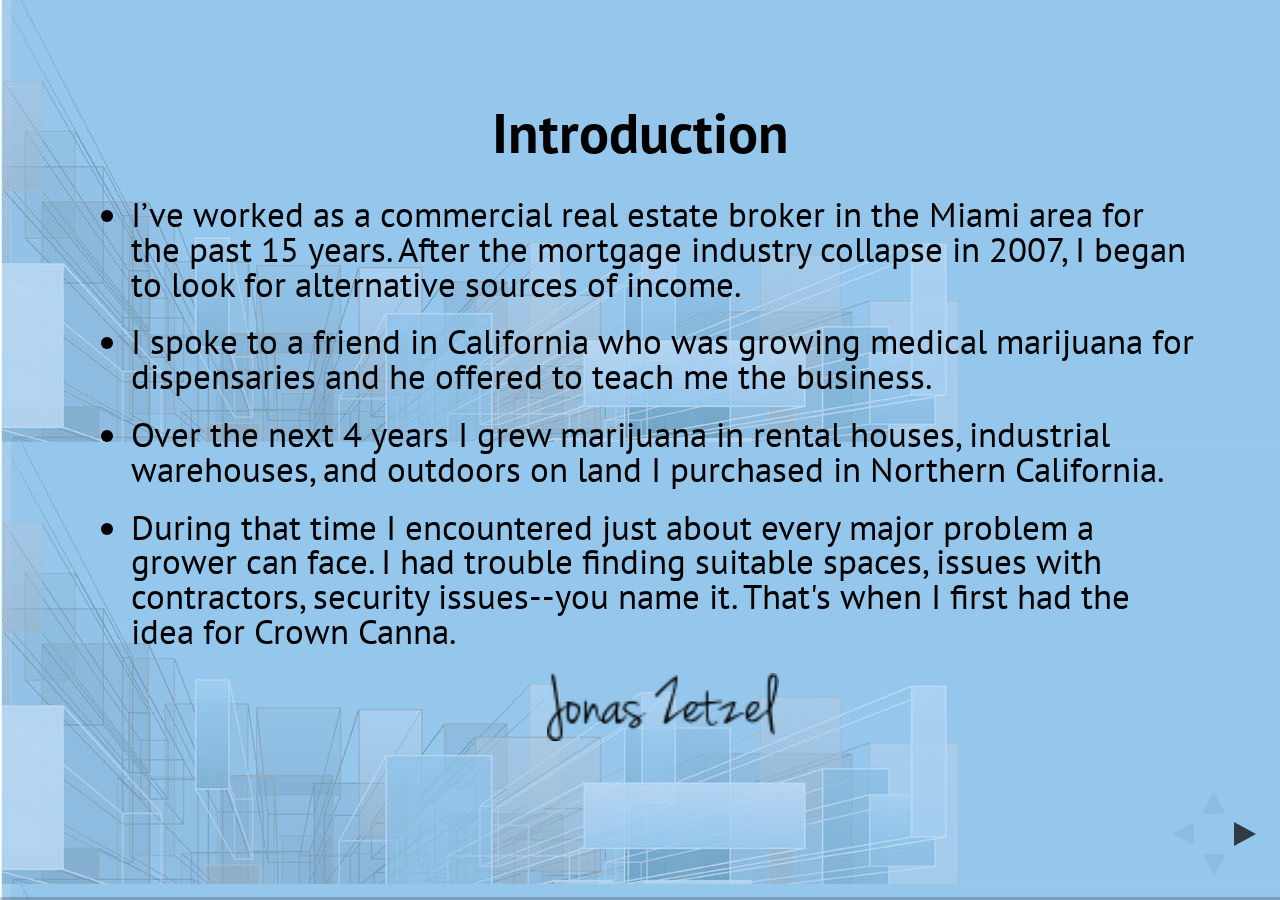
==== pitch-deck/pitchdeck.html @ 27f2e2b6 "updated and added site" ====
<!DOCTYPE html>
<html>
<head lang="en">
    <meta charset="utf-8">

    <link href='https://fonts.googleapis.com/css?family=PT+Sans:400,700' rel='stylesheet' type='text/css'>
    <meta name="viewport" content="width=device-width, initial-scale=1.0, maximum-scale=1.0, user-scalable=no">

    <link rel="stylesheet" href="reveal.css">
    <meta charset="UTF-8">
    <title>CrownCanna Pitch Deck</title>
</head>
<body>

<style type="text/css" media="screen">
    html body{
        margin: 0; padding: 0;
    }
    .reveal .slides h1, .reveal .slides h2, .reveal .slides h3, h4, h5{
        font-family: 'PT Sans', sans-serif;
        font-weight: 700;
        font-size: 1.6em;
    }
    .reveal .slides ul, .reveal .slides li, .reveal .slides p{
        font-family: 'PT Sans', sans-serif;
        font-weight: 400;
        text-align: left;
    }
    .reveal .slides section{
        
    }
    .slides section h1{

    }
    .reveal .slides section{
        height: 100%
    }
    li{
        margin-bottom: 20px;
    }
</style>

<div class = "reveal">
    <div class = "slides">
        <!-- Introduction -->
        <section>
            <h1>Introduction</h1>
            <ul>
                <li>I’ve worked as a commercial real estate broker in the Miami area for the past 15 years. After the mortgage industry collapse in 2007, I began to look for alternative sources of income.</li>
                <li>I spoke to a friend in California who was growing medical marijuana for dispensaries and he offered to teach me the business.</li>
                <li>Over the next 4 years I grew marijuana in rental houses, industrial warehouses, and outdoors on land I purchased in Northern California.</li>
                <li>During that time I encountered just about every major problem a grower can face.  I had trouble finding suitable spaces, issues with contractors, security issues--you name it.  That's when I first had the idea for Crown Canna.</li>
                <img src = "unnamed.png" width = "200px" height = "auto" style = "margin: 0 auto; display: block;"/>
            </ul>
        </section>

        <!-- Obstacles -->
       <section>
                <h1>Obstacles</h1>
                <ul>
                    <li>In Colorado, an address for a grow space is required prior to applying for a cultivation license.   The license isn’t issued until the completed grow space has been inspected by both the city and county.</li>
                    <li>One of the most challenging obstacles any grower will face is finding a suitable property that’s zoned for cultivation and has the infrastructure to accommodate a commercial grow.</li>
                    <li>When leasing, a grower must find one of the few landlords willing to lease for the purpose of cultivation.</li>
                    <li>Growing build-outs can be very pricey and time consuming with costs regularly reaching $200,000+.</li>
                    <li>Few professional contractors have experience designing and building grow rooms to code and those that do are costly and in high demand.</li>
                </ul>
        </section>
        
        <!-- Solution -->
        <section>
                <h1>Solution</h1>
                <ul>
                    <li>Crown Canna has developed a concept for cutting edge turnkey grow spaces designed and built by Crown Canna’s industry experts.</li>
                    <li>By choosing Crown Canna, growers can sign a lease and start cultivation within days not months.</li>
                    <li>Units will fulfill all the requirements set forth in the CO licensing process and will be guaranteed to pass inspection.</li>
                </ul>
        </section>

        <!-- Market Validation -->
        <section>
            <h1>Market Validation</h1>
            <ul>
                <li>We chose Denver to launch operations after researching demand for grow space firsthand.</li>
                <li>Many dispensary owners and growers we met with expressed enthusiasm for the Crown concept and spoke of the extreme shortage of grow space.</li>
                <li>Sales of marijuana in Colorado exceeded $900m in 2015, from $700m in 2014.</li>
            </ul>
        </section>

        <!-- Market Size -->
        <section>
            <h1>Market Size</h1>
            <ul>
                <li>Marijuana sales in the U.S. reached $5.4b in 2015.</li>
                <li>"You won't find another industry growing at that kind of clip"--ArcView Group CEO.</li>
                <li>Demand for grow space will continue to explode as more states follow the examples set by Colorado and Washington.</li>
                <li>Crown's business plan is scalable and can be leveraged to take advantage of new U.S. markets as laws continue to change.</li>
            </ul>
        </section>

        <!-- Model/Product and Services -->
        <section>
            <h1>Model/Product & Services</h1>
            <ul>
                <li>25,000 sf industrial property in the Denver area to be purchased for ~$80 sq/ft.</li>
                <li>The structure will then be renovated and subdivided into 10-12 private grow spaces.</li>
                <li>Total purchase price of the unimproved building to be about $2m; renovation is expected to cost another $1m.</li>
                <li>Each unit is expected to generate revenue of $170k year ($85 sq/ft/yr) with the total annual property revenue anticipated to be $2m.  </li>
                <li>Annual operating expenses are estimated to be $670k and annual net rental income to be $1.4m.</li>
                <li>Crown will also realize additional revenue through consulting services and the sale of packaging solutions and materials.</li>
            </ul>
        </section>

        <!-- Team Section -->
        <section>
            <section>
                <h1 style = "padding-top: 250px;">Team Members</h1>
            </section>
            <section>
                <h1>Jonas Zetzel</h1>
                <ul>
                    <li>Licensed real estate broker in the State of Florida specializing in commercial industrial and warehouse leasing and sales. </li>
                    <li>Director of Operations, Wynwood Realty 2006-2008. </li>
                    <li>Owns 50 acres of agricultural property in California for future use as Cannabis growing sites.</li>
                    <li>Attended the University of Massachusetts – Amherst from 1994-1997 and the University of Miami (FL) from 1998-1999.</li>
                </ul>
            </section>
                    <section>
                <h1>Bryan Maffei</h1>
                <ul>
                    <li>Valedictorian of the class of 2008 at Oaksterdam University, a leading Cannabis institution. </li>
                    <li>Fifteen years experience in designing and building state of the art, legal medicinal Cannabis cultivation facilities in California. </li>
                    <li>Oversaw the construction of over thirty facilities.</li>
                    <li>Extensive knowledge in many horticulture methods--hydroponic, deep water, soil-based, among others.</li>
                    <li>Licensed C-10 Electrical Contractor in the state of California for the past twelve years.</li>
                </ul>
            </section>
            <section>
                <h1>Benjamin Erichsen</h1>
                <ul>
                    <li>Founded a corporate communications-centric business in 2001 and continues to manage its daily operation. </li>
                    <li>Extensive experience with corporate communications: press releases, social and traditional media, television engagements, etc. </li>
                    <li>Particular emphasis on public and market reaction to corporate announcements and their effect on the public perception of the corporation.</li>
                    <li>Graduated from Hamilton College in 1997 with a double concentration in English and Psychology.</li>
                </ul>
            </section>
            <section>
                <h1>John Stookey</h1>
                <ul>
                    <li>Over 25 years experience in the finance and commercial real estate development industries. </li>
                    <li>Founded Huffman Builders West and developed 1 million square feet of office/commercial real estate in NV and CA.  </li>
                    <li>Founded Headwaters Capital, a private equity hedge fund.</li>
                    <li>Career includes fixed income sales at Kidder Peabody and Equity Derivatives trading on both the American and Pacific stock exchanges.</li>
                </ul>
            </section>
    
        </section>

        <!-- Competition -->
        <section>
            <h1>Competition</h1>
            <ul>
                <li>No one currently offers turn-key grow space in the Denver area.  </li>
                <li>Several companies claim to offer cultivation space but our calls to each company revealed that none are operational. </li>
                <li>The only competition Crown will face in the near-term future is the alternate option of growers buying and building out their own grow space.  Cost and logistical concerns prevent it from being considered a true competitive threat to our business model.</li>
            </ul>
        </section>

        <!-- Needs -->
        <section>
            <h1>Needs</h1>
            <ul>
                <li>We are seeking $3.5mil to launch operations.  </li>
                <li>$3m will be used to purchase the unimproved industrial space and to renovate it.</li>
                <li>$500k will be held to cover operating expenses until tenants are in place.  </li>
            </ul>
        </section>
    </div>
</div>
<script src="head.min.js"></script>
<script src="reveal.js"></script>

<script>

    // Full list of configuration options available here:
    // https://github.com/hakimel/reveal.js#configuration
    Reveal.initialize({
        center: true,
        // rtl: true,
        parallaxBackgroundSize: '2096px 442px', // CSS syntax, e.g. "2100px 900px"
        // Amount to move parallax background (horizontal and vertical) on slide change
        // Number, e.g. 100
        parallaxBackgroundHorizontal: '50',
        parallaxBackgroundImage: 'bg.jpg',
        transition: 'linear',
        // transitionSpeed: 'slow',
        // backgroundTransition: 'slide'
    });

</script>
</body>
</html>
---- pitch-deck/reveal.css ----
/*!
 * reveal.js
 * http://lab.hakim.se/reveal-js
 * MIT licensed
 *
 * Copyright (C) 2015 Hakim El Hattab, http://hakim.se
 */
/*********************************************
 * RESET STYLES
 *********************************************/
html, body, .reveal div, .reveal span, .reveal applet, .reveal object, .reveal iframe,
.reveal h1, .reveal h2, .reveal h3, .reveal h4, .reveal h5, .reveal h6, .reveal p, .reveal blockquote, .reveal pre,
.reveal a, .reveal abbr, .reveal acronym, .reveal address, .reveal big, .reveal cite, .reveal code,
.reveal del, .reveal dfn, .reveal em, .reveal img, .reveal ins, .reveal kbd, .reveal q, .reveal s, .reveal samp,
.reveal small, .reveal strike, .reveal strong, .reveal sub, .reveal sup, .reveal tt, .reveal var,
.reveal b, .reveal u, .reveal center,
.reveal dl, .reveal dt, .reveal dd, .reveal ol, .reveal ul, .reveal li,
.reveal fieldset, .reveal form, .reveal label, .reveal legend,
.reveal table, .reveal caption, .reveal tbody, .reveal tfoot, .reveal thead, .reveal tr, .reveal th, .reveal td,
.reveal article, .reveal aside, .reveal canvas, .reveal details, .reveal embed,
.reveal figure, .reveal figcaption, .reveal footer, .reveal header, .reveal hgroup,
.reveal menu, .reveal nav, .reveal output, .reveal ruby, .reveal section, .reveal summary,
.reveal time, .reveal mark, .reveal audio, video {
  border: 0;
  font-size: 30px;
  vertical-align: baseline; }

.reveal article, .reveal aside, .reveal details, .reveal figcaption, .reveal figure,
.reveal footer, .reveal header, .reveal hgroup, .reveal menu, .reveal nav, .reveal section {
  display: block; }

/*********************************************
 * GLOBAL STYLES
 *********************************************/
html,
body {
  width: 100%;
  height: 100%;
  overflow: hidden; }

body {
  position: relative;
  line-height: 1;
  background-color: #fff;
  color: #000; }

html:-webkit-full-screen-ancestor {
  background-color: inherit; }

html:-moz-full-screen-ancestor {
  background-color: inherit; }

/*********************************************
 * VIEW FRAGMENTS
 *********************************************/
.reveal .slides section .fragment {
  opacity: 0;
  visibility: hidden;
  -webkit-transition: all 0.2s ease;
          transition: all 0.2s ease; }
  .reveal .slides section .fragment.visible {
    opacity: 1;
    visibility: visible; }

.reveal .slides section .fragment.grow {
  opacity: 1;
  visibility: visible; }
  .reveal .slides section .fragment.grow.visible {
    -webkit-transform: scale(1.3);
        -ms-transform: scale(1.3);
            transform: scale(1.3); }

.reveal .slides section .fragment.shrink {
  opacity: 1;
  visibility: visible; }
  .reveal .slides section .fragment.shrink.visible {
    -webkit-transform: scale(0.7);
        -ms-transform: scale(0.7);
            transform: scale(0.7); }

.reveal .slides section .fragment.zoom-in {
  -webkit-transform: scale(0.1);
      -ms-transform: scale(0.1);
          transform: scale(0.1); }
  .reveal .slides section .fragment.zoom-in.visible {
    -webkit-transform: none;
        -ms-transform: none;
            transform: none; }

.reveal .slides section .fragment.fade-out {
  opacity: 1;
  visibility: visible; }
  .reveal .slides section .fragment.fade-out.visible {
    opacity: 0;
    visibility: hidden; }

.reveal .slides section .fragment.semi-fade-out {
  opacity: 1;
  visibility: visible; }
  .reveal .slides section .fragment.semi-fade-out.visible {
    opacity: 0.5;
    visibility: visible; }

.reveal .slides section .fragment.strike {
  opacity: 1;
  visibility: visible; }
  .reveal .slides section .fragment.strike.visible {
    text-decoration: line-through; }

.reveal .slides section .fragment.current-visible {
  opacity: 0;
  visibility: hidden; }
  .reveal .slides section .fragment.current-visible.current-fragment {
    opacity: 1;
    visibility: visible; }

.reveal .slides section .fragment.highlight-red,
.reveal .slides section .fragment.highlight-current-red,
.reveal .slides section .fragment.highlight-green,
.reveal .slides section .fragment.highlight-current-green,
.reveal .slides section .fragment.highlight-blue,
.reveal .slides section .fragment.highlight-current-blue {
  opacity: 1;
  visibility: visible; }

.reveal .slides section .fragment.highlight-red.visible {
  color: #ff2c2d; }

.reveal .slides section .fragment.highlight-green.visible {
  color: #17ff2e; }

.reveal .slides section .fragment.highlight-blue.visible {
  color: #1b91ff; }

.reveal .slides section .fragment.highlight-current-red.current-fragment {
  color: #ff2c2d; }

.reveal .slides section .fragment.highlight-current-green.current-fragment {
  color: #17ff2e; }

.reveal .slides section .fragment.highlight-current-blue.current-fragment {
  color: #1b91ff; }

/*********************************************
 * DEFAULT ELEMENT STYLES
 *********************************************/
/* Fixes issue in Chrome where italic fonts did not appear when printing to PDF */
.reveal:after {
  content: '';
  font-style: italic; }

.reveal iframe {
  z-index: 1; }

/** Prevents layering issues in certain browser/transition combinations */
.reveal a {
  position: relative; }

.reveal .stretch {
  max-width: none;
  max-height: none; }

.reveal pre.stretch code {
  height: 100%;
  max-height: 100%;
  box-sizing: border-box; }

/*********************************************
 * CONTROLS
 *********************************************/
.reveal .controls {
  display: none;
  position: fixed;
  width: 110px;
  height: 110px;
  z-index: 30;
  right: 10px;
  bottom: 10px;
  -webkit-user-select: none; }

.reveal .controls button {
  padding: 0;
  position: absolute;
  opacity: 0.05;
  width: 0;
  height: 0;
  background-color: transparent;
  border: 12px solid transparent;
  -webkit-transform: scale(0.9999);
      -ms-transform: scale(0.9999);
          transform: scale(0.9999);
  -webkit-transition: all 0.2s ease;
          transition: all 0.2s ease;
  -webkit-appearance: none;
  -webkit-tap-highlight-color: transparent; }

.reveal .controls .enabled {
  opacity: 0.7;
  cursor: pointer; }

.reveal .controls .enabled:active {
  margin-top: 1px; }

.reveal .controls .navigate-left {
  top: 42px;
  border-right-width: 22px;
  border-right-color: #000; }

.reveal .controls .navigate-left.fragmented {
  opacity: 0.3; }

.reveal .controls .navigate-right {
  left: 74px;
  top: 42px;
  border-left-width: 22px;
  border-left-color: #000; }

.reveal .controls .navigate-right.fragmented {
  opacity: 0.3; }

.reveal .controls .navigate-up {
  left: 42px;
  border-bottom-width: 22px;
  border-bottom-color: #000; }

.reveal .controls .navigate-up.fragmented {
  opacity: 0.3; }

.reveal .controls .navigate-down {
  left: 42px;
  top: 74px;
  border-top-width: 22px;
  border-top-color: #000; }

.reveal .controls .navigate-down.fragmented {
  opacity: 0.3; }

/*********************************************
 * PROGRESS BAR
 *********************************************/
.reveal .progress {
  position: fixed;
  display: none;
  height: 3px;
  width: 100%;
  bottom: 0;
  left: 0;
  z-index: 10;
  background-color: rgba(0, 0, 0, 0.2); }

.reveal .progress:after {
  content: '';
  display: block;
  position: absolute;
  height: 20px;
  width: 100%;
  top: -20px; }

.reveal .progress span {
  display: block;
  height: 100%;
  width: 0px;
  background-color: #000;
  -webkit-transition: width 800ms cubic-bezier(0.26, 0.86, 0.44, 0.985);
          transition: width 800ms cubic-bezier(0.26, 0.86, 0.44, 0.985); }

/*********************************************
 * SLIDE NUMBER
 *********************************************/
.reveal .slide-number {
  position: fixed;
  display: block;
  right: 8px;
  bottom: 8px;
  z-index: 31;
  font-family: Helvetica, sans-serif;
  font-size: 12px;
  line-height: 1;
  color: #fff;
  background-color: rgba(0, 0, 0, 0.4);
  padding: 5px; }

.reveal .slide-number-delimiter {
  margin: 0 3px; }

/*********************************************
 * SLIDES
 *********************************************/
.reveal {
  position: relative;
  width: 100%;
  height: 100%;
  overflow: hidden;
  -ms-touch-action: none;
      touch-action: none; }

.reveal .slides {
  position: absolute;
  width: 100%;
  height: 100%;
  top: 0;
  right: 0;
  bottom: 0;
  left: 0;
  margin: auto;
  overflow: visible;
  z-index: 1;
  text-align: center;
  -webkit-perspective: 600px;
          perspective: 600px;
  -webkit-perspective-origin: 50% 40%;
          perspective-origin: 50% 40%; }

.reveal .slides > section {
  -ms-perspective: 600px; }

.reveal .slides > section,
.reveal .slides > section > section {
  display: none;
  position: absolute;
  width: 100%;
  padding: 20px 0px;
  z-index: 10;
  -webkit-transform-style: preserve-3d;
          transform-style: preserve-3d;
  -webkit-transition: -webkit-transform-origin 800ms cubic-bezier(0.26, 0.86, 0.44, 0.985), -webkit-transform 800ms cubic-bezier(0.26, 0.86, 0.44, 0.985), visibility 800ms cubic-bezier(0.26, 0.86, 0.44, 0.985), opacity 800ms cubic-bezier(0.26, 0.86, 0.44, 0.985);
          transition: -ms-transform-origin 800ms cubic-bezier(0.26, 0.86, 0.44, 0.985), transform 800ms cubic-bezier(0.26, 0.86, 0.44, 0.985), visibility 800ms cubic-bezier(0.26, 0.86, 0.44, 0.985), opacity 800ms cubic-bezier(0.26, 0.86, 0.44, 0.985);
          transition: transform-origin 800ms cubic-bezier(0.26, 0.86, 0.44, 0.985), transform 800ms cubic-bezier(0.26, 0.86, 0.44, 0.985), visibility 800ms cubic-bezier(0.26, 0.86, 0.44, 0.985), opacity 800ms cubic-bezier(0.26, 0.86, 0.44, 0.985); }

/* Global transition speed settings */
.reveal[data-transition-speed="fast"] .slides section {
  -webkit-transition-duration: 400ms;
          transition-duration: 400ms; }

.reveal[data-transition-speed="slow"] .slides section {
  -webkit-transition-duration: 1200ms;
          transition-duration: 1200ms; }

/* Slide-specific transition speed overrides */
.reveal .slides section[data-transition-speed="fast"] {
  -webkit-transition-duration: 400ms;
          transition-duration: 400ms; }

.reveal .slides section[data-transition-speed="slow"] {
  -webkit-transition-duration: 1200ms;
          transition-duration: 1200ms; }

.reveal .slides > section.stack {
  padding-top: 0;
  padding-bottom: 0; }

.reveal .slides > section.present,
.reveal .slides > section > section.present {
  display: block;
  z-index: 11;
  opacity: 1; }

.reveal.center,
.reveal.center .slides,
.reveal.center .slides section {
  min-height: 0 !important; }

/* Don't allow interaction with invisible slides */
.reveal .slides > section.future,
.reveal .slides > section > section.future,
.reveal .slides > section.past,
.reveal .slides > section > section.past {
  pointer-events: none; }

.reveal.overview .slides > section,
.reveal.overview .slides > section > section {
  pointer-events: auto; }

.reveal .slides > section.past,
.reveal .slides > section.future,
.reveal .slides > section > section.past,
.reveal .slides > section > section.future {
  opacity: 0; }

/*********************************************
 * Mixins for readability of transitions
 *********************************************/
/*********************************************
 * SLIDE TRANSITION
 * Aliased 'linear' for backwards compatibility
 *********************************************/
.reveal.slide section {
  -webkit-backface-visibility: hidden;
          backface-visibility: hidden; }

.reveal .slides > section[data-transition=slide].past,
.reveal .slides > section[data-transition~=slide-out].past,
.reveal.slide .slides > section:not([data-transition]).past {
  -webkit-transform: translate(-150%, 0);
      -ms-transform: translate(-150%, 0);
          transform: translate(-150%, 0); }

.reveal .slides > section[data-transition=slide].future,
.reveal .slides > section[data-transition~=slide-in].future,
.reveal.slide .slides > section:not([data-transition]).future {
  -webkit-transform: translate(150%, 0);
      -ms-transform: translate(150%, 0);
          transform: translate(150%, 0); }

.reveal .slides > section > section[data-transition=slide].past,
.reveal .slides > section > section[data-transition~=slide-out].past,
.reveal.slide .slides > section > section:not([data-transition]).past {
  -webkit-transform: translate(0, -150%);
      -ms-transform: translate(0, -150%);
          transform: translate(0, -150%); }

.reveal .slides > section > section[data-transition=slide].future,
.reveal .slides > section > section[data-transition~=slide-in].future,
.reveal.slide .slides > section > section:not([data-transition]).future {
  -webkit-transform: translate(0, 150%);
      -ms-transform: translate(0, 150%);
          transform: translate(0, 150%); }

.reveal.linear section {
  -webkit-backface-visibility: hidden;
          backface-visibility: hidden; }

.reveal .slides > section[data-transition=linear].past,
.reveal .slides > section[data-transition~=linear-out].past,
.reveal.linear .slides > section:not([data-transition]).past {
  -webkit-transform: translate(-150%, 0);
      -ms-transform: translate(-150%, 0);
          transform: translate(-150%, 0); }

.reveal .slides > section[data-transition=linear].future,
.reveal .slides > section[data-transition~=linear-in].future,
.reveal.linear .slides > section:not([data-transition]).future {
  -webkit-transform: translate(150%, 0);
      -ms-transform: translate(150%, 0);
          transform: translate(150%, 0); }

.reveal .slides > section > section[data-transition=linear].past,
.reveal .slides > section > section[data-transition~=linear-out].past,
.reveal.linear .slides > section > section:not([data-transition]).past {
  -webkit-transform: translate(0, -150%);
      -ms-transform: translate(0, -150%);
          transform: translate(0, -150%); }

.reveal .slides > section > section[data-transition=linear].future,
.reveal .slides > section > section[data-transition~=linear-in].future,
.reveal.linear .slides > section > section:not([data-transition]).future {
  -webkit-transform: translate(0, 150%);
      -ms-transform: translate(0, 150%);
          transform: translate(0, 150%); }

/*********************************************
 * CONVEX TRANSITION
 * Aliased 'default' for backwards compatibility
 *********************************************/
.reveal .slides > section[data-transition=default].past,
.reveal .slides > section[data-transition~=default-out].past,
.reveal.default .slides > section:not([data-transition]).past {
  -webkit-transform: translate3d(-100%, 0, 0) rotateY(-90deg) translate3d(-100%, 0, 0);
          transform: translate3d(-100%, 0, 0) rotateY(-90deg) translate3d(-100%, 0, 0); }

.reveal .slides > section[data-transition=default].future,
.reveal .slides > section[data-transition~=default-in].future,
.reveal.default .slides > section:not([data-transition]).future {
  -webkit-transform: translate3d(100%, 0, 0) rotateY(90deg) translate3d(100%, 0, 0);
          transform: translate3d(100%, 0, 0) rotateY(90deg) translate3d(100%, 0, 0); }

.reveal .slides > section > section[data-transition=default].past,
.reveal .slides > section > section[data-transition~=default-out].past,
.reveal.default .slides > section > section:not([data-transition]).past {
  -webkit-transform: translate3d(0, -300px, 0) rotateX(70deg) translate3d(0, -300px, 0);
          transform: translate3d(0, -300px, 0) rotateX(70deg) translate3d(0, -300px, 0); }

.reveal .slides > section > section[data-transition=default].future,
.reveal .slides > section > section[data-transition~=default-in].future,
.reveal.default .slides > section > section:not([data-transition]).future {
  -webkit-transform: translate3d(0, 300px, 0) rotateX(-70deg) translate3d(0, 300px, 0);
          transform: translate3d(0, 300px, 0) rotateX(-70deg) translate3d(0, 300px, 0); }

.reveal .slides > section[data-transition=convex].past,
.reveal .slides > section[data-transition~=convex-out].past,
.reveal.convex .slides > section:not([data-transition]).past {
  -webkit-transform: translate3d(-100%, 0, 0) rotateY(-90deg) translate3d(-100%, 0, 0);
          transform: translate3d(-100%, 0, 0) rotateY(-90deg) translate3d(-100%, 0, 0); }

.reveal .slides > section[data-transition=convex].future,
.reveal .slides > section[data-transition~=convex-in].future,
.reveal.convex .slides > section:not([data-transition]).future {
  -webkit-transform: translate3d(100%, 0, 0) rotateY(90deg) translate3d(100%, 0, 0);
          transform: translate3d(100%, 0, 0) rotateY(90deg) translate3d(100%, 0, 0); }

.reveal .slides > section > section[data-transition=convex].past,
.reveal .slides > section > section[data-transition~=convex-out].past,
.reveal.convex .slides > section > section:not([data-transition]).past {
  -webkit-transform: translate3d(0, -300px, 0) rotateX(70deg) translate3d(0, -300px, 0);
          transform: translate3d(0, -300px, 0) rotateX(70deg) translate3d(0, -300px, 0); }

.reveal .slides > section > section[data-transition=convex].future,
.reveal .slides > section > section[data-transition~=convex-in].future,
.reveal.convex .slides > section > section:not([data-transition]).future {
  -webkit-transform: translate3d(0, 300px, 0) rotateX(-70deg) translate3d(0, 300px, 0);
          transform: translate3d(0, 300px, 0) rotateX(-70deg) translate3d(0, 300px, 0); }

/*********************************************
 * CONCAVE TRANSITION
 *********************************************/
.reveal .slides > section[data-transition=concave].past,
.reveal .slides > section[data-transition~=concave-out].past,
.reveal.concave .slides > section:not([data-transition]).past {
  -webkit-transform: translate3d(-100%, 0, 0) rotateY(90deg) translate3d(-100%, 0, 0);
          transform: translate3d(-100%, 0, 0) rotateY(90deg) translate3d(-100%, 0, 0); }

.reveal .slides > section[data-transition=concave].future,
.reveal .slides > section[data-transition~=concave-in].future,
.reveal.concave .slides > section:not([data-transition]).future {
  -webkit-transform: translate3d(100%, 0, 0) rotateY(-90deg) translate3d(100%, 0, 0);
          transform: translate3d(100%, 0, 0) rotateY(-90deg) translate3d(100%, 0, 0); }

.reveal .slides > section > section[data-transition=concave].past,
.reveal .slides > section > section[data-transition~=concave-out].past,
.reveal.concave .slides > section > section:not([data-transition]).past {
  -webkit-transform: translate3d(0, -80%, 0) rotateX(-70deg) translate3d(0, -80%, 0);
          transform: translate3d(0, -80%, 0) rotateX(-70deg) translate3d(0, -80%, 0); }

.reveal .slides > section > section[data-transition=concave].future,
.reveal .slides > section > section[data-transition~=concave-in].future,
.reveal.concave .slides > section > section:not([data-transition]).future {
  -webkit-transform: translate3d(0, 80%, 0) rotateX(70deg) translate3d(0, 80%, 0);
          transform: translate3d(0, 80%, 0) rotateX(70deg) translate3d(0, 80%, 0); }

/*********************************************
 * ZOOM TRANSITION
 *********************************************/
.reveal .slides section[data-transition=zoom],
.reveal.zoom .slides section:not([data-transition]) {
  -webkit-transition-timing-function: ease;
          transition-timing-function: ease; }

.reveal .slides > section[data-transition=zoom].past,
.reveal .slides > section[data-transition~=zoom-out].past,
.reveal.zoom .slides > section:not([data-transition]).past {
  visibility: hidden;
  -webkit-transform: scale(16);
      -ms-transform: scale(16);
          transform: scale(16); }

.reveal .slides > section[data-transition=zoom].future,
.reveal .slides > section[data-transition~=zoom-in].future,
.reveal.zoom .slides > section:not([data-transition]).future {
  visibility: hidden;
  -webkit-transform: scale(0.2);
      -ms-transform: scale(0.2);
          transform: scale(0.2); }

.reveal .slides > section > section[data-transition=zoom].past,
.reveal .slides > section > section[data-transition~=zoom-out].past,
.reveal.zoom .slides > section > section:not([data-transition]).past {
  -webkit-transform: translate(0, -150%);
      -ms-transform: translate(0, -150%);
          transform: translate(0, -150%); }

.reveal .slides > section > section[data-transition=zoom].future,
.reveal .slides > section > section[data-transition~=zoom-in].future,
.reveal.zoom .slides > section > section:not([data-transition]).future {
  -webkit-transform: translate(0, 150%);
      -ms-transform: translate(0, 150%);
          transform: translate(0, 150%); }

/*********************************************
 * CUBE TRANSITION
 *********************************************/
.reveal.cube .slides {
  -webkit-perspective: 1300px;
          perspective: 1300px; }

.reveal.cube .slides section {
  padding: 30px;
  min-height: 700px;
  -webkit-backface-visibility: hidden;
          backface-visibility: hidden;
  box-sizing: border-box; }

.reveal.center.cube .slides section {
  min-height: 0; }

.reveal.cube .slides section:not(.stack):before {
  content: '';
  position: absolute;
  display: block;
  width: 100%;
  height: 100%;
  left: 0;
  top: 0;
  background: rgba(0, 0, 0, 0.1);
  border-radius: 4px;
  -webkit-transform: translateZ(-20px);
          transform: translateZ(-20px); }

.reveal.cube .slides section:not(.stack):after {
  content: '';
  position: absolute;
  display: block;
  width: 90%;
  height: 30px;
  left: 5%;
  bottom: 0;
  background: none;
  z-index: 1;
  border-radius: 4px;
  box-shadow: 0px 95px 25px rgba(0, 0, 0, 0.2);
  -webkit-transform: translateZ(-90px) rotateX(65deg);
          transform: translateZ(-90px) rotateX(65deg); }

.reveal.cube .slides > section.stack {
  padding: 0;
  background: none; }

.reveal.cube .slides > section.past {
  -webkit-transform-origin: 100% 0%;
      -ms-transform-origin: 100% 0%;
          transform-origin: 100% 0%;
  -webkit-transform: translate3d(-100%, 0, 0) rotateY(-90deg);
          transform: translate3d(-100%, 0, 0) rotateY(-90deg); }

.reveal.cube .slides > section.future {
  -webkit-transform-origin: 0% 0%;
      -ms-transform-origin: 0% 0%;
          transform-origin: 0% 0%;
  -webkit-transform: translate3d(100%, 0, 0) rotateY(90deg);
          transform: translate3d(100%, 0, 0) rotateY(90deg); }

.reveal.cube .slides > section > section.past {
  -webkit-transform-origin: 0% 100%;
      -ms-transform-origin: 0% 100%;
          transform-origin: 0% 100%;
  -webkit-transform: translate3d(0, -100%, 0) rotateX(90deg);
          transform: translate3d(0, -100%, 0) rotateX(90deg); }

.reveal.cube .slides > section > section.future {
  -webkit-transform-origin: 0% 0%;
      -ms-transform-origin: 0% 0%;
          transform-origin: 0% 0%;
  -webkit-transform: translate3d(0, 100%, 0) rotateX(-90deg);
          transform: translate3d(0, 100%, 0) rotateX(-90deg); }

/*********************************************
 * PAGE TRANSITION
 *********************************************/
.reveal.page .slides {
  -webkit-perspective-origin: 0% 50%;
          perspective-origin: 0% 50%;
  -webkit-perspective: 3000px;
          perspective: 3000px; }

.reveal.page .slides section {
  padding: 30px;
  min-height: 700px;
  box-sizing: border-box; }

.reveal.page .slides section.past {
  z-index: 12; }

.reveal.page .slides section:not(.stack):before {
  content: '';
  position: absolute;
  display: block;
  width: 100%;
  height: 100%;
  left: 0;
  top: 0;
  background: rgba(0, 0, 0, 0.1);
  -webkit-transform: translateZ(-20px);
          transform: translateZ(-20px); }

.reveal.page .slides section:not(.stack):after {
  content: '';
  position: absolute;
  display: block;
  width: 90%;
  height: 30px;
  left: 5%;
  bottom: 0;
  background: none;
  z-index: 1;
  border-radius: 4px;
  box-shadow: 0px 95px 25px rgba(0, 0, 0, 0.2);
  -webkit-transform: translateZ(-90px) rotateX(65deg); }

.reveal.page .slides > section.stack {
  padding: 0;
  background: none; }

.reveal.page .slides > section.past {
  -webkit-transform-origin: 0% 0%;
      -ms-transform-origin: 0% 0%;
          transform-origin: 0% 0%;
  -webkit-transform: translate3d(-40%, 0, 0) rotateY(-80deg);
          transform: translate3d(-40%, 0, 0) rotateY(-80deg); }

.reveal.page .slides > section.future {
  -webkit-transform-origin: 100% 0%;
      -ms-transform-origin: 100% 0%;
          transform-origin: 100% 0%;
  -webkit-transform: translate3d(0, 0, 0);
          transform: translate3d(0, 0, 0); }

.reveal.page .slides > section > section.past {
  -webkit-transform-origin: 0% 0%;
      -ms-transform-origin: 0% 0%;
          transform-origin: 0% 0%;
  -webkit-transform: translate3d(0, -40%, 0) rotateX(80deg);
          transform: translate3d(0, -40%, 0) rotateX(80deg); }

.reveal.page .slides > section > section.future {
  -webkit-transform-origin: 0% 100%;
      -ms-transform-origin: 0% 100%;
          transform-origin: 0% 100%;
  -webkit-transform: translate3d(0, 0, 0);
          transform: translate3d(0, 0, 0); }

/*********************************************
 * FADE TRANSITION
 *********************************************/
.reveal .slides section[data-transition=fade],
.reveal.fade .slides section:not([data-transition]),
.reveal.fade .slides > section > section:not([data-transition]) {
  -webkit-transform: none;
      -ms-transform: none;
          transform: none;
  -webkit-transition: opacity 0.5s;
          transition: opacity 0.5s; }

.reveal.fade.overview .slides section,
.reveal.fade.overview .slides > section > section {
  -webkit-transition: none;
          transition: none; }

/*********************************************
 * NO TRANSITION
 *********************************************/
.reveal .slides section[data-transition=none],
.reveal.none .slides section:not([data-transition]) {
  -webkit-transform: none;
      -ms-transform: none;
          transform: none;
  -webkit-transition: none;
          transition: none; }

/*********************************************
 * PAUSED MODE
 *********************************************/
.reveal .pause-overlay {
  position: absolute;
  top: 0;
  left: 0;
  width: 100%;
  height: 100%;
  background: black;
  visibility: hidden;
  opacity: 0;
  z-index: 100;
  -webkit-transition: all 1s ease;
          transition: all 1s ease; }

.reveal.paused .pause-overlay {
  visibility: visible;
  opacity: 1; }

/*********************************************
 * FALLBACK
 *********************************************/
.no-transforms {
  overflow-y: auto; }

.no-transforms .reveal .slides {
  position: relative;
  width: 80%;
  height: auto !important;
  top: 0;
  left: 50%;
  margin: 0;
  text-align: center; }

.no-transforms .reveal .controls,
.no-transforms .reveal .progress {
  display: none !important; }

.no-transforms .reveal .slides section {
  display: block !important;
  opacity: 1 !important;
  position: relative !important;
  height: auto;
  min-height: 0;
  top: 0;
  left: -50%;
  margin: 70px 0;
  -webkit-transform: none;
      -ms-transform: none;
          transform: none; }

.no-transforms .reveal .slides section section {
  left: 0; }

.reveal .no-transition,
.reveal .no-transition * {
  -webkit-transition: none !important;
          transition: none !important; }

/*********************************************
 * PER-SLIDE BACKGROUNDS
 *********************************************/
.reveal .backgrounds {
  position: absolute;
  width: 100%;
  height: 100%;
  top: 0;
  left: 0;
  -webkit-perspective: 600px;
          perspective: 600px; }

.reveal .slide-background {
  display: none;
  position: absolute;
  width: 100%;
  height: 100%;
  opacity: 0;
  visibility: hidden;
  background-color: transparent;
  background-position: 50% 50%;
  background-repeat: no-repeat;
  background-size: cover;
  -webkit-transition: all 800ms cubic-bezier(0.26, 0.86, 0.44, 0.985);
          transition: all 800ms cubic-bezier(0.26, 0.86, 0.44, 0.985); }

.reveal .slide-background.stack {
  display: block; }

.reveal .slide-background.present {
  opacity: 1;
  visibility: visible; }

.print-pdf .reveal .slide-background {
  opacity: 1 !important;
  visibility: visible !important; }

/* Video backgrounds */
.reveal .slide-background video {
  position: absolute;
  width: 100%;
  height: 100%;
  max-width: none;
  max-height: none;
  top: 0;
  left: 0; }

/* Immediate transition style */
.reveal[data-background-transition=none] > .backgrounds .slide-background,
.reveal > .backgrounds .slide-background[data-background-transition=none] {
  -webkit-transition: none;
          transition: none; }

/* Slide */
.reveal[data-background-transition=slide] > .backgrounds .slide-background,
.reveal > .backgrounds .slide-background[data-background-transition=slide] {
  opacity: 1;
  -webkit-backface-visibility: hidden;
          backface-visibility: hidden; }

.reveal[data-background-transition=slide] > .backgrounds .slide-background.past,
.reveal > .backgrounds .slide-background.past[data-background-transition=slide] {
  -webkit-transform: translate(-100%, 0);
      -ms-transform: translate(-100%, 0);
          transform: translate(-100%, 0); }

.reveal[data-background-transition=slide] > .backgrounds .slide-background.future,
.reveal > .backgrounds .slide-background.future[data-background-transition=slide] {
  -webkit-transform: translate(100%, 0);
      -ms-transform: translate(100%, 0);
          transform: translate(100%, 0); }

.reveal[data-background-transition=slide] > .backgrounds .slide-background > .slide-background.past,
.reveal > .backgrounds .slide-background > .slide-background.past[data-background-transition=slide] {
  -webkit-transform: translate(0, -100%);
      -ms-transform: translate(0, -100%);
          transform: translate(0, -100%); }

.reveal[data-background-transition=slide] > .backgrounds .slide-background > .slide-background.future,
.reveal > .backgrounds .slide-background > .slide-background.future[data-background-transition=slide] {
  -webkit-transform: translate(0, 100%);
      -ms-transform: translate(0, 100%);
          transform: translate(0, 100%); }

/* Convex */
.reveal[data-background-transition=convex] > .backgrounds .slide-background.past,
.reveal > .backgrounds .slide-background.past[data-background-transition=convex] {
  opacity: 0;
  -webkit-transform: translate3d(-100%, 0, 0) rotateY(-90deg) translate3d(-100%, 0, 0);
          transform: translate3d(-100%, 0, 0) rotateY(-90deg) translate3d(-100%, 0, 0); }

.reveal[data-background-transition=convex] > .backgrounds .slide-background.future,
.reveal > .backgrounds .slide-background.future[data-background-transition=convex] {
  opacity: 0;
  -webkit-transform: translate3d(100%, 0, 0) rotateY(90deg) translate3d(100%, 0, 0);
          transform: translate3d(100%, 0, 0) rotateY(90deg) translate3d(100%, 0, 0); }

.reveal[data-background-transition=convex] > .backgrounds .slide-background > .slide-background.past,
.reveal > .backgrounds .slide-background > .slide-background.past[data-background-transition=convex] {
  opacity: 0;
  -webkit-transform: translate3d(0, -100%, 0) rotateX(90deg) translate3d(0, -100%, 0);
          transform: translate3d(0, -100%, 0) rotateX(90deg) translate3d(0, -100%, 0); }

.reveal[data-background-transition=convex] > .backgrounds .slide-background > .slide-background.future,
.reveal > .backgrounds .slide-background > .slide-background.future[data-background-transition=convex] {
  opacity: 0;
  -webkit-transform: translate3d(0, 100%, 0) rotateX(-90deg) translate3d(0, 100%, 0);
          transform: translate3d(0, 100%, 0) rotateX(-90deg) translate3d(0, 100%, 0); }

/* Concave */
.reveal[data-background-transition=concave] > .backgrounds .slide-background.past,
.reveal > .backgrounds .slide-background.past[data-background-transition=concave] {
  opacity: 0;
  -webkit-transform: translate3d(-100%, 0, 0) rotateY(90deg) translate3d(-100%, 0, 0);
          transform: translate3d(-100%, 0, 0) rotateY(90deg) translate3d(-100%, 0, 0); }

.reveal[data-background-transition=concave] > .backgrounds .slide-background.future,
.reveal > .backgrounds .slide-background.future[data-background-transition=concave] {
  opacity: 0;
  -webkit-transform: translate3d(100%, 0, 0) rotateY(-90deg) translate3d(100%, 0, 0);
          transform: translate3d(100%, 0, 0) rotateY(-90deg) translate3d(100%, 0, 0); }

.reveal[data-background-transition=concave] > .backgrounds .slide-background > .slide-background.past,
.reveal > .backgrounds .slide-background > .slide-background.past[data-background-transition=concave] {
  opacity: 0;
  -webkit-transform: translate3d(0, -100%, 0) rotateX(-90deg) translate3d(0, -100%, 0);
          transform: translate3d(0, -100%, 0) rotateX(-90deg) translate3d(0, -100%, 0); }

.reveal[data-background-transition=concave] > .backgrounds .slide-background > .slide-background.future,
.reveal > .backgrounds .slide-background > .slide-background.future[data-background-transition=concave] {
  opacity: 0;
  -webkit-transform: translate3d(0, 100%, 0) rotateX(90deg) translate3d(0, 100%, 0);
          transform: translate3d(0, 100%, 0) rotateX(90deg) translate3d(0, 100%, 0); }

/* Zoom */
.reveal[data-background-transition=zoom] > .backgrounds .slide-background,
.reveal > .backgrounds .slide-background[data-background-transition=zoom] {
  -webkit-transition-timing-function: ease;
          transition-timing-function: ease; }

.reveal[data-background-transition=zoom] > .backgrounds .slide-background.past,
.reveal > .backgrounds .slide-background.past[data-background-transition=zoom] {
  opacity: 0;
  visibility: hidden;
  -webkit-transform: scale(16);
      -ms-transform: scale(16);
          transform: scale(16); }

.reveal[data-background-transition=zoom] > .backgrounds .slide-background.future,
.reveal > .backgrounds .slide-background.future[data-background-transition=zoom] {
  opacity: 0;
  visibility: hidden;
  -webkit-transform: scale(0.2);
      -ms-transform: scale(0.2);
          transform: scale(0.2); }

.reveal[data-background-transition=zoom] > .backgrounds .slide-background > .slide-background.past,
.reveal > .backgrounds .slide-background > .slide-background.past[data-background-transition=zoom] {
  opacity: 0;
  visibility: hidden;
  -webkit-transform: scale(16);
      -ms-transform: scale(16);
          transform: scale(16); }

.reveal[data-background-transition=zoom] > .backgrounds .slide-background > .slide-background.future,
.reveal > .backgrounds .slide-background > .slide-background.future[data-background-transition=zoom] {
  opacity: 0;
  visibility: hidden;
  -webkit-transform: scale(0.2);
      -ms-transform: scale(0.2);
          transform: scale(0.2); }

/* Global transition speed settings */
.reveal[data-transition-speed="fast"] > .backgrounds .slide-background {
  -webkit-transition-duration: 400ms;
          transition-duration: 400ms; }

.reveal[data-transition-speed="slow"] > .backgrounds .slide-background {
  -webkit-transition-duration: 1200ms;
          transition-duration: 1200ms; }

/*********************************************
 * OVERVIEW
 *********************************************/
.reveal.overview {
  -webkit-perspective-origin: 50% 50%;
          perspective-origin: 50% 50%;
  -webkit-perspective: 700px;
          perspective: 700px; }
  .reveal.overview .slides section {
    height: 700px;
    opacity: 1 !important;
    overflow: hidden;
    visibility: visible !important;
    cursor: pointer;
    box-sizing: border-box; }
  .reveal.overview .slides section:hover,
  .reveal.overview .slides section.present {
    outline: 10px solid rgba(150, 150, 150, 0.4);
    outline-offset: 10px; }
  .reveal.overview .slides section .fragment {
    opacity: 1;
    -webkit-transition: none;
            transition: none; }
  .reveal.overview .slides section:after,
  .reveal.overview .slides section:before {
    display: none !important; }
  .reveal.overview .slides > section.stack {
    padding: 0;
    top: 0 !important;
    background: none;
    outline: none;
    overflow: visible; }
  .reveal.overview .backgrounds {
    -webkit-perspective: inherit;
            perspective: inherit; }
  .reveal.overview .backgrounds .slide-background {
    opacity: 1;
    visibility: visible;
    outline: 10px solid rgba(150, 150, 150, 0.1);
    outline-offset: 10px; }

.reveal.overview .slides section,
.reveal.overview-deactivating .slides section {
  -webkit-transition: none;
          transition: none; }

.reveal.overview .backgrounds .slide-background,
.reveal.overview-deactivating .backgrounds .slide-background {
  -webkit-transition: none;
          transition: none; }

.reveal.overview-animated .slides {
  -webkit-transition: -webkit-transform 0.4s ease;
          transition: transform 0.4s ease; }

/*********************************************
 * RTL SUPPORT
 *********************************************/
.reveal.rtl .slides,
.reveal.rtl .slides h1,
.reveal.rtl .slides h2,
.reveal.rtl .slides h3,
.reveal.rtl .slides h4,
.reveal.rtl .slides h5,
.reveal.rtl .slides h6 {
  direction: rtl;
  font-family: sans-serif; }

.reveal.rtl pre,
.reveal.rtl code {
  direction: ltr; }

.reveal.rtl ol,
.reveal.rtl ul {
  text-align: right; }

.reveal.rtl .progress span {
  float: right; }

/*********************************************
 * PARALLAX BACKGROUND
 *********************************************/
.reveal.has-parallax-background .backgrounds {
  -webkit-transition: all 0.8s ease;
          transition: all 0.8s ease; }

/* Global transition speed settings */
.reveal.has-parallax-background[data-transition-speed="fast"] .backgrounds {
  -webkit-transition-duration: 400ms;
          transition-duration: 400ms; }

.reveal.has-parallax-background[data-transition-speed="slow"] .backgrounds {
  -webkit-transition-duration: 1200ms;
          transition-duration: 1200ms; }

/*********************************************
 * LINK PREVIEW OVERLAY
 *********************************************/
.reveal .overlay {
  position: absolute;
  top: 0;
  left: 0;
  width: 100%;
  height: 100%;
  z-index: 1000;
  background: rgba(0, 0, 0, 0.9);
  opacity: 0;
  visibility: hidden;
  -webkit-transition: all 0.3s ease;
          transition: all 0.3s ease; }

.reveal .overlay.visible {
  opacity: 1;
  visibility: visible; }

.reveal .overlay .spinner {
  position: absolute;
  display: block;
  top: 50%;
  left: 50%;
  width: 32px;
  height: 32px;
  margin: -16px 0 0 -16px;
  z-index: 10;
  background-image: url([data-uri]%2F%2F%2F6%2Bvr8nJybW1tcDAwOjo6Nvb26ioqKOjo7Ozs%2FLy8vz8%2FAAAAAAAAAAAACH%2FC05FVFNDQVBFMi4wAwEAAAAh%2FhpDcmVhdGVkIHdpdGggYWpheGxvYWQuaW5mbwAh%[base64]%2FV%2FnmOM82XiHRLYKhKP1oZmADdEAAAh%2BQQJCgAAACwAAAAAIAAgAAAE6hDISWlZpOrNp1lGNRSdRpDUolIGw5RUYhhHukqFu8DsrEyqnWThGvAmhVlteBvojpTDDBUEIFwMFBRAmBkSgOrBFZogCASwBDEY%2FCZSg7GSE0gSCjQBMVG023xWBhklAnoEdhQEfyNqMIcKjhRsjEdnezB%2BA4k8gTwJhFuiW4dokXiloUepBAp5qaKpp6%2BHo7aWW54wl7obvEe0kRuoplCGepwSx2jJvqHEmGt6whJpGpfJCHmOoNHKaHx61WiSR92E4lbFoq%2BB6QDtuetcaBPnW6%2BO7wDHpIiK9SaVK5GgV543tzjgGcghAgAh%[base64]%2B%2BG%2Bw48edZPK%2BM6hLJpQg484enXIdQFSS1u6UhksENEQAAIfkECQoAAAAsAAAAACAAIAAABOcQyEmpGKLqzWcZRVUQnZYg1aBSh2GUVEIQ2aQOE%2BG%2BcD4ntpWkZQj1JIiZIogDFFyHI0UxQwFugMSOFIPJftfVAEoZLBbcLEFhlQiqGp1Vd140AUklUN3eCA51C1EWMzMCezCBBmkxVIVHBWd3HHl9JQOIJSdSnJ0TDKChCwUJjoWMPaGqDKannasMo6WnM562R5YluZRwur0wpgqZE7NKUm%2BFNRPIhjBJxKZteWuIBMN4zRMIVIhffcgojwCF117i4nlLnY5ztRLsnOk%2BaV%2BoJY7V7m76PdkS4trKcdg0Zc0tTcKkRAAAIfkECQoAAAAsAAAAACAAIAAABO4QyEkpKqjqzScpRaVkXZWQEximw1BSCUEIlDohrft6cpKCk5xid5MNJTaAIkekKGQkWyKHkvhKsR7ARmitkAYDYRIbUQRQjWBwJRzChi9CRlBcY1UN4g0%[base64]%[base64]%2BE71SRQeyqUToLA7VxF0JDyIQh%2FMVVPMt1ECZlfcjZJ9mIKoaTl1MRIl5o4CUKXOwmyrCInCKqcWtvadL2SYhyASyNDJ0uIiRMDjI0Fd30%2FiI2UA5GSS5UDj2l6NoqgOgN4gksEBgYFf0FDqKgHnyZ9OX8HrgYHdHpcHQULXAS2qKpENRg7eAMLC7kTBaixUYFkKAzWAAnLC7FLVxLWDBLKCwaKTULgEwbLA4hJtOkSBNqITT3xEgfLpBtzE%2FjiuL04RGEBgwWhShRgQExHBAAh%2BQQJCgAAACwAAAAAIAAgAAAE7xDISWlSqerNpyJKhWRdlSAVoVLCWk6JKlAqAavhO9UkUHsqlE6CwO1cRdCQ8iEIfzFVTzLdRAmZX3I2SfZiCqGk5dTESJeaOAlClzsJsqwiJwiqnFrb2nS9kmIcgEsjQydLiIlHehhpejaIjzh9eomSjZR%[base64]%2BE71SRQeyqUToLA7VxF0JDyIQh%[base64]%2BE71SRQeyqUToLA7VxF0JDyIQh%2FMVVPMt1ECZlfcjZJ9mIKoaTl1MRIl5o4CUKXOwmyrCInCKqcWtvadL2SYhyASyNDJ0uIiUd6GAULDJCRiXo1CpGXDJOUjY%2BYip9DhToJA4RBLwMLCwVDfRgbBAaqqoZ1XBMHswsHtxtFaH1iqaoGNgAIxRpbFAgfPQSqpbgGBqUD1wBXeCYp1AYZ19JJOYgH1KwA4UBvQwXUBxPqVD9L3sbp2BNk2xvvFPJd%2BMFCN6HAAIKgNggY0KtEBAAh%[base64]%2BvsYMDAzZQPC9VCNkDWUhGkuE5PxJNwiUK4UfLzOlD4WvzAHaoG9nxPi5d%2BjYUqfAhhykOFwJWiAAAIfkECQoAAAAsAAAAACAAIAAABPAQyElpUqnqzaciSoVkXVUMFaFSwlpOCcMYlErAavhOMnNLNo8KsZsMZItJEIDIFSkLGQoQTNhIsFehRww2CQLKF0tYGKYSg%2BygsZIuNqJksKgbfgIGepNo2cIUB3V1B3IvNiBYNQaDSTtfhhx0CwVPI0UJe0%2Bbm4g5VgcGoqOcnjmjqDSdnhgEoamcsZuXO1aWQy8KAwOAuTYYGwi7w5h%2BKr0SJ8MFihpNbx%2B4Erq7BYBuzsdiH1jCAzoSfl0rVirNbRXlBBlLX%2BBP0XJLAPGzTkAuAOqb0WT5AH7OcdCm5B8TgRwSRKIHQtaLCwg1RAAAOwAAAAAAAAAAAA%3D%3D);
  visibility: visible;
  opacity: 0.6;
  -webkit-transition: all 0.3s ease;
          transition: all 0.3s ease; }

.reveal .overlay header {
  position: absolute;
  left: 0;
  top: 0;
  width: 100%;
  height: 40px;
  z-index: 2;
  border-bottom: 1px solid #222; }

.reveal .overlay header a {
  display: inline-block;
  width: 40px;
  height: 40px;
  padding: 0 10px;
  float: right;
  opacity: 0.6;
  box-sizing: border-box; }

.reveal .overlay header a:hover {
  opacity: 1; }

.reveal .overlay header a .icon {
  display: inline-block;
  width: 20px;
  height: 20px;
  background-position: 50% 50%;
  background-size: 100%;
  background-repeat: no-repeat; }

.reveal .overlay header a.close .icon {
  background-image: url([data-uri]); }

.reveal .overlay header a.external .icon {
  background-image: url([data-uri]); }

.reveal .overlay .viewport {
  position: absolute;
  top: 40px;
  right: 0;
  bottom: 0;
  left: 0; }

.reveal .overlay.overlay-preview .viewport iframe {
  width: 100%;
  height: 100%;
  max-width: 100%;
  max-height: 100%;
  border: 0;
  opacity: 0;
  visibility: hidden;
  -webkit-transition: all 0.3s ease;
          transition: all 0.3s ease; }

.reveal .overlay.overlay-preview.loaded .viewport iframe {
  opacity: 1;
  visibility: visible; }

.reveal .overlay.overlay-preview.loaded .spinner {
  opacity: 0;
  visibility: hidden;
  -webkit-transform: scale(0.2);
      -ms-transform: scale(0.2);
          transform: scale(0.2); }

.reveal .overlay.overlay-help .viewport {
  overflow: auto;
  color: #fff; }

.reveal .overlay.overlay-help .viewport .viewport-inner {
  width: 600px;
  margin: 0 auto;
  padding: 60px;
  text-align: center;
  letter-spacing: normal; }

.reveal .overlay.overlay-help .viewport .viewport-inner .title {
  font-size: 20px; }

.reveal .overlay.overlay-help .viewport .viewport-inner table {
  border: 1px solid #fff;
  border-collapse: collapse;
  font-size: 14px; }

.reveal .overlay.overlay-help .viewport .viewport-inner table th,
.reveal .overlay.overlay-help .viewport .viewport-inner table td {
  width: 200px;
  padding: 10px;
  border: 1px solid #fff;
  vertical-align: middle; }

.reveal .overlay.overlay-help .viewport .viewport-inner table th {
  padding-top: 20px;
  padding-bottom: 20px; }

/*********************************************
 * PLAYBACK COMPONENT
 *********************************************/
.reveal .playback {
  position: fixed;
  left: 15px;
  bottom: 20px;
  z-index: 30;
  cursor: pointer;
  -webkit-transition: all 400ms ease;
          transition: all 400ms ease; }

.reveal.overview .playback {
  opacity: 0;
  visibility: hidden; }

/*********************************************
 * ROLLING LINKS
 *********************************************/
.reveal .roll {
  display: inline-block;
  line-height: 1.2;
  overflow: hidden;
  vertical-align: top;
  -webkit-perspective: 400px;
          perspective: 400px;
  -webkit-perspective-origin: 50% 50%;
          perspective-origin: 50% 50%; }

.reveal .roll:hover {
  background: none;
  text-shadow: none; }

.reveal .roll span {
  display: block;
  position: relative;
  padding: 0 2px;
  pointer-events: none;
  -webkit-transition: all 400ms ease;
          transition: all 400ms ease;
  -webkit-transform-origin: 50% 0%;
      -ms-transform-origin: 50% 0%;
          transform-origin: 50% 0%;
  -webkit-transform-style: preserve-3d;
          transform-style: preserve-3d;
  -webkit-backface-visibility: hidden;
          backface-visibility: hidden; }

.reveal .roll:hover span {
  background: rgba(0, 0, 0, 0.5);
  -webkit-transform: translate3d(0px, 0px, -45px) rotateX(90deg);
          transform: translate3d(0px, 0px, -45px) rotateX(90deg); }

.reveal .roll span:after {
  content: attr(data-title);
  display: block;
  position: absolute;
  left: 0;
  top: 0;
  padding: 0 2px;
  -webkit-backface-visibility: hidden;
          backface-visibility: hidden;
  -webkit-transform-origin: 50% 0%;
      -ms-transform-origin: 50% 0%;
          transform-origin: 50% 0%;
  -webkit-transform: translate3d(0px, 110%, 0px) rotateX(-90deg);
          transform: translate3d(0px, 110%, 0px) rotateX(-90deg); }

/*********************************************
 * SPEAKER NOTES
 *********************************************/
.reveal aside.notes {
  display: none; }

.reveal .speaker-notes {
  display: none;
  position: absolute;
  width: 70%;
  max-height: 15%;
  left: 15%;
  bottom: 26px;
  padding: 10px;
  z-index: 1;
  font-size: 18px;
  line-height: 1.4;
  color: #fff;
  background-color: rgba(0, 0, 0, 0.5);
  overflow: auto;
  box-sizing: border-box;
  text-align: left;
  font-family: Helvetica, sans-serif;
  -webkit-overflow-scrolling: touch; }

.reveal .speaker-notes.visible:not(:empty) {
  display: block; }

@media screen and (max-width: 1024px) {
  .reveal .speaker-notes {
    font-size: 14px; } }

@media screen and (max-width: 600px) {
  .reveal .speaker-notes {
    width: 90%;
    left: 5%; } }

/*********************************************
 * ZOOM PLUGIN
 *********************************************/
.zoomed .reveal *,
.zoomed .reveal *:before,
.zoomed .reveal *:after {
  -webkit-backface-visibility: visible !important;
          backface-visibility: visible !important; }

.zoomed .reveal .progress,
.zoomed .reveal .controls {
  opacity: 0; }

.zoomed .reveal .roll span {
  background: none; }

.zoomed .reveal .roll span:after {
  visibility: hidden; }
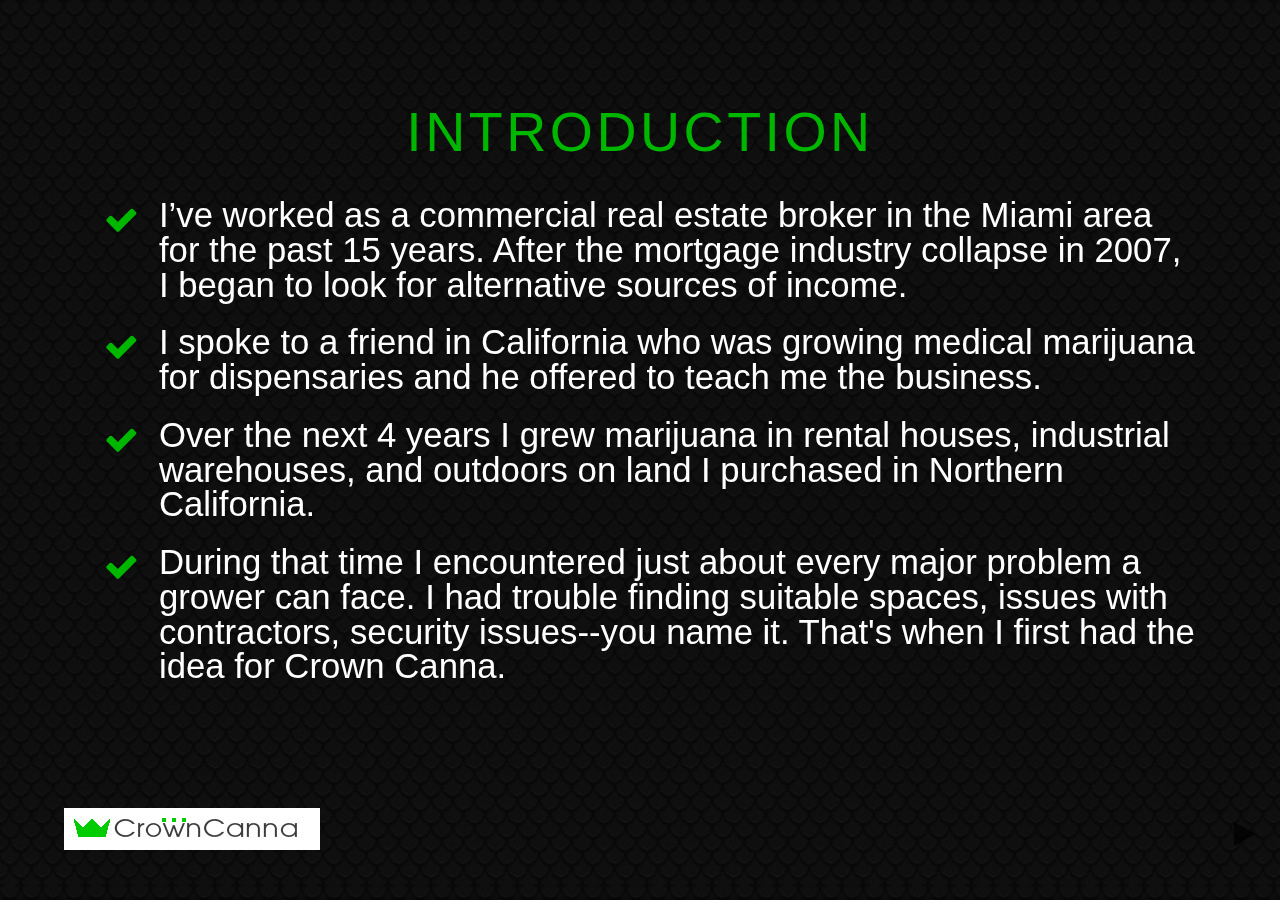
==== commit 1e64518c: "Changed pitchdeck" ====
--- a/pitch-deck/pitchdeck.html
+++ b/pitch-deck/pitchdeck.html
@@ -2,8 +2,8 @@
 <html>
 <head lang="en">
     <meta charset="utf-8">
-
-    <link href='https://fonts.googleapis.com/css?family=PT+Sans:400,700' rel='stylesheet' type='text/css'>
+    <link href = "https://maxcdn.bootstrapcdn.com/font-awesome/4.6.3/css/font-awesome.min.css" rel="stylesheet">
+    <link href="https://fonts.googleapis.com/css?family=Raleway" rel="stylesheet">
     <meta name="viewport" content="width=device-width, initial-scale=1.0, maximum-scale=1.0, user-scalable=no">
 
     <link rel="stylesheet" href="reveal.css">
@@ -18,13 +18,17 @@
     }
     .reveal .slides h1, .reveal .slides h2, .reveal .slides h3, h4, h5{
         font-family: 'PT Sans', sans-serif;
-        font-weight: 700;
+        font-weight: 300;
         font-size: 1.6em;
+        text-transform: uppercase;
+        color: #00b700;
+        letter-spacing: 3px;
     }
     .reveal .slides ul, .reveal .slides li, .reveal .slides p{
         font-family: 'PT Sans', sans-serif;
         font-weight: 400;
         text-align: left;
+        color: white;
     }
     .reveal .slides section{
         
@@ -37,7 +41,37 @@
     }
     li{
         margin-bottom: 20px;
-    }
+        position: relative;
+    }
+    li:before{    
+    position: absolute;
+    left: -2.14285714em;
+    width: 2.14285714em;
+    top: .14285714em;
+    text-align: center;
+    display: inline-block;
+    font: normal normal normal 14px/1 FontAwesome;
+    font-size: inherit;
+    content: "\f00c";
+    color: #00b700;
+    text-rendering: auto;
+    -webkit-font-smoothing: antialiased;
+    }
+    .slides section ul{
+        padding-left: 0;
+    margin-left: 2.14285714em;
+    list-style-type: none;
+    }
+    div.reveal{ position: relative; }
+    div.reveal:before{
+        position: absolute;
+        display: block;
+        left: 5%;
+        bottom: 5%;
+        z-index: 1;
+        content: url('crown_logowhite.jpg');
+    }
+
 </style>
 
 <div class = "reveal">
@@ -45,12 +79,12 @@
         <!-- Introduction -->
         <section>
             <h1>Introduction</h1>
-            <ul>
+            <ul class="fa-ul">
                 <li>I’ve worked as a commercial real estate broker in the Miami area for the past 15 years. After the mortgage industry collapse in 2007, I began to look for alternative sources of income.</li>
                 <li>I spoke to a friend in California who was growing medical marijuana for dispensaries and he offered to teach me the business.</li>
                 <li>Over the next 4 years I grew marijuana in rental houses, industrial warehouses, and outdoors on land I purchased in Northern California.</li>
                 <li>During that time I encountered just about every major problem a grower can face.  I had trouble finding suitable spaces, issues with contractors, security issues--you name it.  That's when I first had the idea for Crown Canna.</li>
-                <img src = "unnamed.png" width = "200px" height = "auto" style = "margin: 0 auto; display: block;"/>
+                <!--<img src = "unnamed.png" width = "200px" height = "auto" style = "margin: 0 auto; display: block;"/>-->
             </ul>
         </section>
 
@@ -190,7 +224,7 @@
         // Amount to move parallax background (horizontal and vertical) on slide change
         // Number, e.g. 100
         parallaxBackgroundHorizontal: '50',
-        parallaxBackgroundImage: 'bg.jpg',
+        parallaxBackgroundImage: 'header-background.jpg',
         transition: 'linear',
         // transitionSpeed: 'slow',
         // backgroundTransition: 'slide'
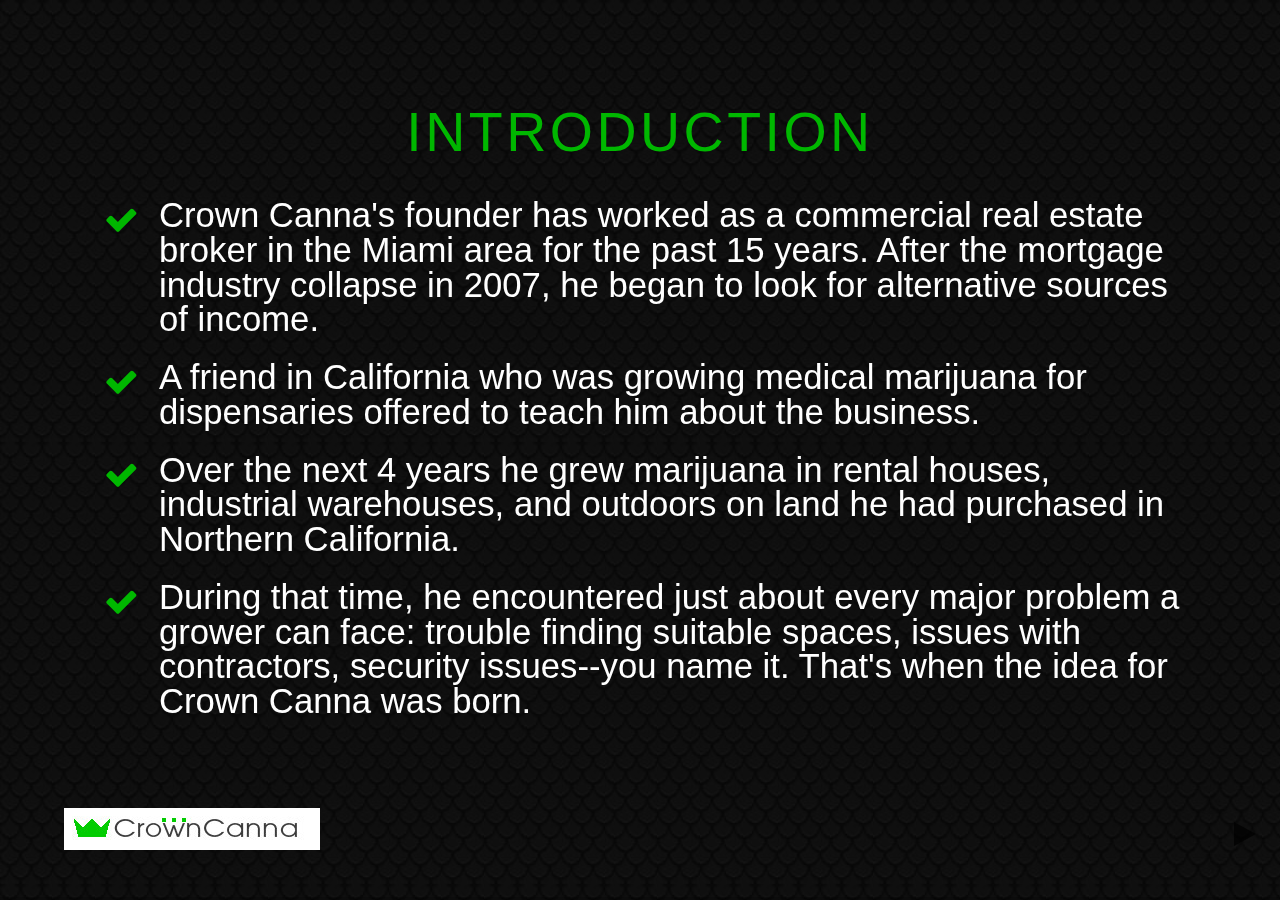
==== commit 8cde41f9: "Update pitchdeck.html" ====
--- a/pitch-deck/pitchdeck.html
+++ b/pitch-deck/pitchdeck.html
@@ -80,10 +80,10 @@
         <section>
             <h1>Introduction</h1>
             <ul class="fa-ul">
-                <li>I’ve worked as a commercial real estate broker in the Miami area for the past 15 years. After the mortgage industry collapse in 2007, I began to look for alternative sources of income.</li>
-                <li>I spoke to a friend in California who was growing medical marijuana for dispensaries and he offered to teach me the business.</li>
-                <li>Over the next 4 years I grew marijuana in rental houses, industrial warehouses, and outdoors on land I purchased in Northern California.</li>
-                <li>During that time I encountered just about every major problem a grower can face.  I had trouble finding suitable spaces, issues with contractors, security issues--you name it.  That's when I first had the idea for Crown Canna.</li>
+                <li>Crown Canna's founder has worked as a commercial real estate broker in the Miami area for the past 15 years. After the mortgage industry collapse in 2007, he began to look for alternative sources of income.</li>
+                <li>A friend in California who was growing medical marijuana for dispensaries offered to teach him about the business.</li>
+                <li>Over the next 4 years he grew marijuana in rental houses, industrial warehouses, and outdoors on land he had purchased in Northern California.</li>
+                <li>During that time, he encountered just about every major problem a grower can face: trouble finding suitable spaces, issues with contractors, security issues--you name it.  That's when the idea for Crown Canna was born.</li>
                 <!--<img src = "unnamed.png" width = "200px" height = "auto" style = "margin: 0 auto; display: block;"/>-->
             </ul>
         </section>
